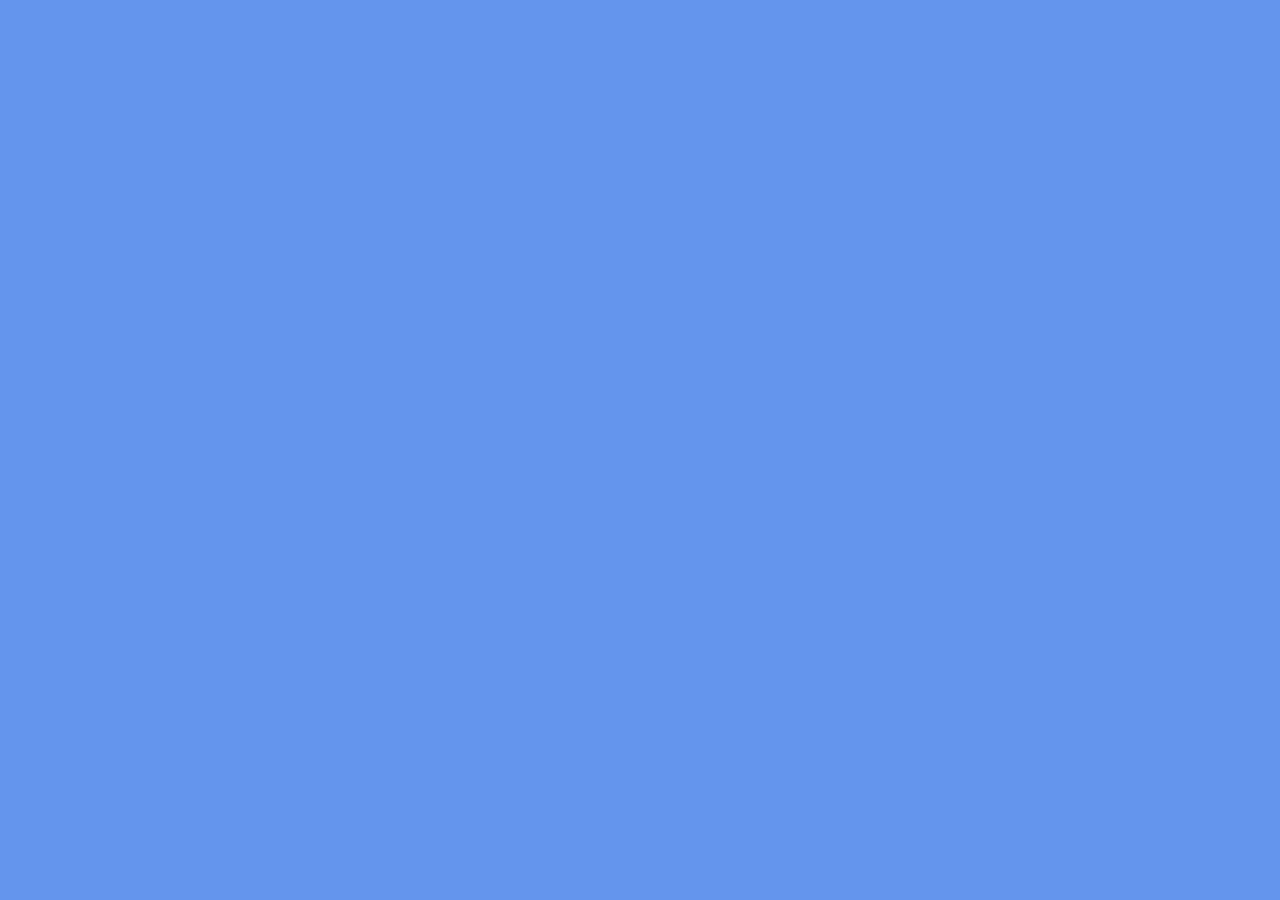
==== box_models/index.html @ e1ac4d07 "init" ====
<!DOCTYPE html>
<html lang="en">
<head>
    <meta charset="UTF-8">
    <meta name="viewport" content="width=device-width, initial-scale=1.0">
    <link rel="stylesheet" href="style.css">
    <link rel="shortcut icon" href="favicon.ico" type="image/x-icon">
    <title>CSS Box Models</title>
</head>
<body>
    
</body>
</html>
---- box_models/style.css ----
*{
    font-family: calibri;
    font-size: 22px;
}

body{
    background-color: cornflowerblue;
}
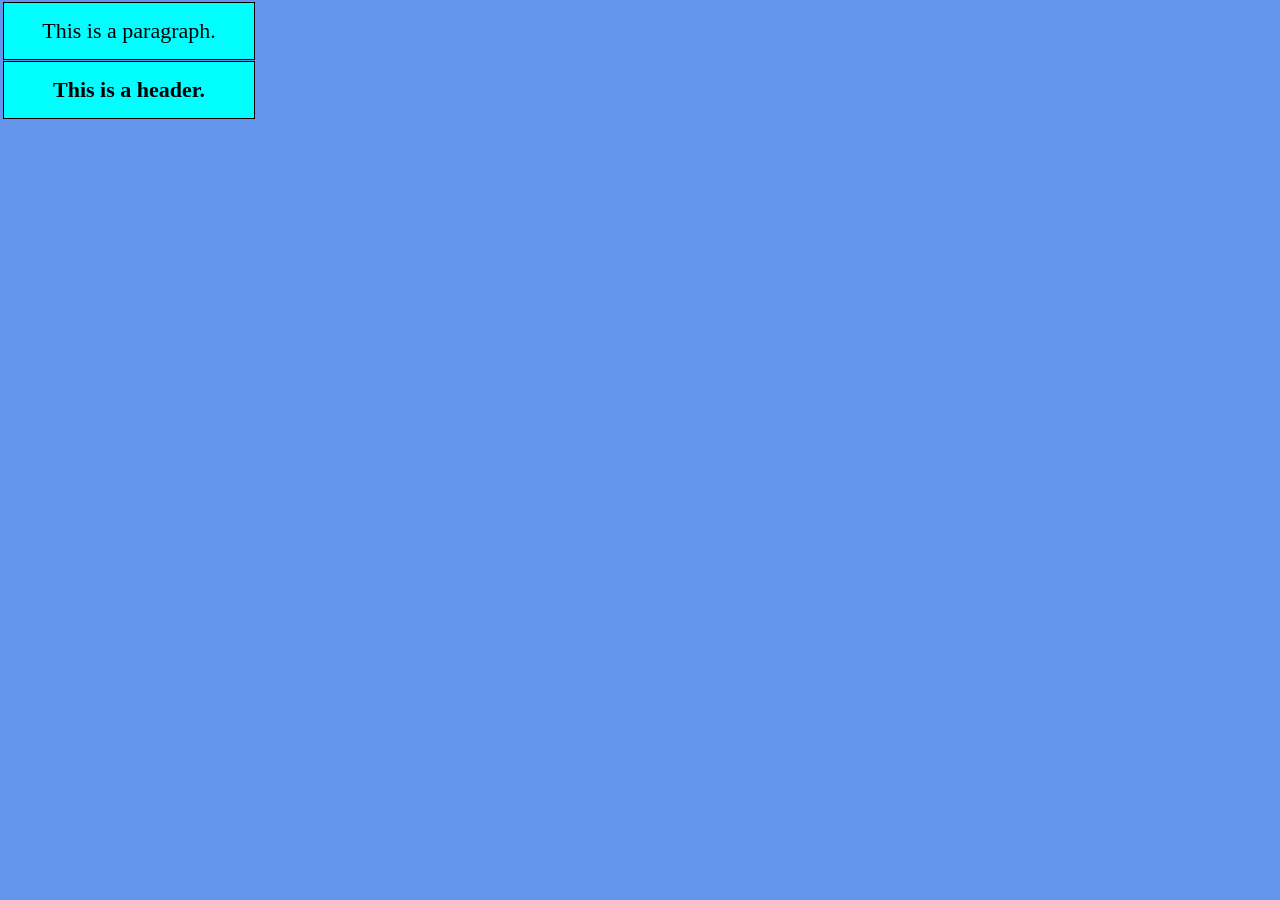
==== commit c0b18fad: "margin box models" ====
--- a/box_models/index.html
+++ b/box_models/index.html
@@ -8,6 +8,7 @@
     <title>CSS Box Models</title>
 </head>
 <body>
-    
+    <p>This is a paragraph.</p>
+    <h1>This is a header.</h1>
 </body>
 </html>
--- a/box_models/style.css
+++ b/box_models/style.css
@@ -1,8 +1,17 @@
 *{
     font-family: calibri;
     font-size: 22px;
+    margin: 1px;
 }
 
 body{
     background-color: cornflowerblue;
+}
+
+p, h1{
+    background-color: aqua;
+    border: 1px solid black;
+    text-align: center;
+    padding: 15px 0px 15px 0px;
+    width: 250px;
 }
